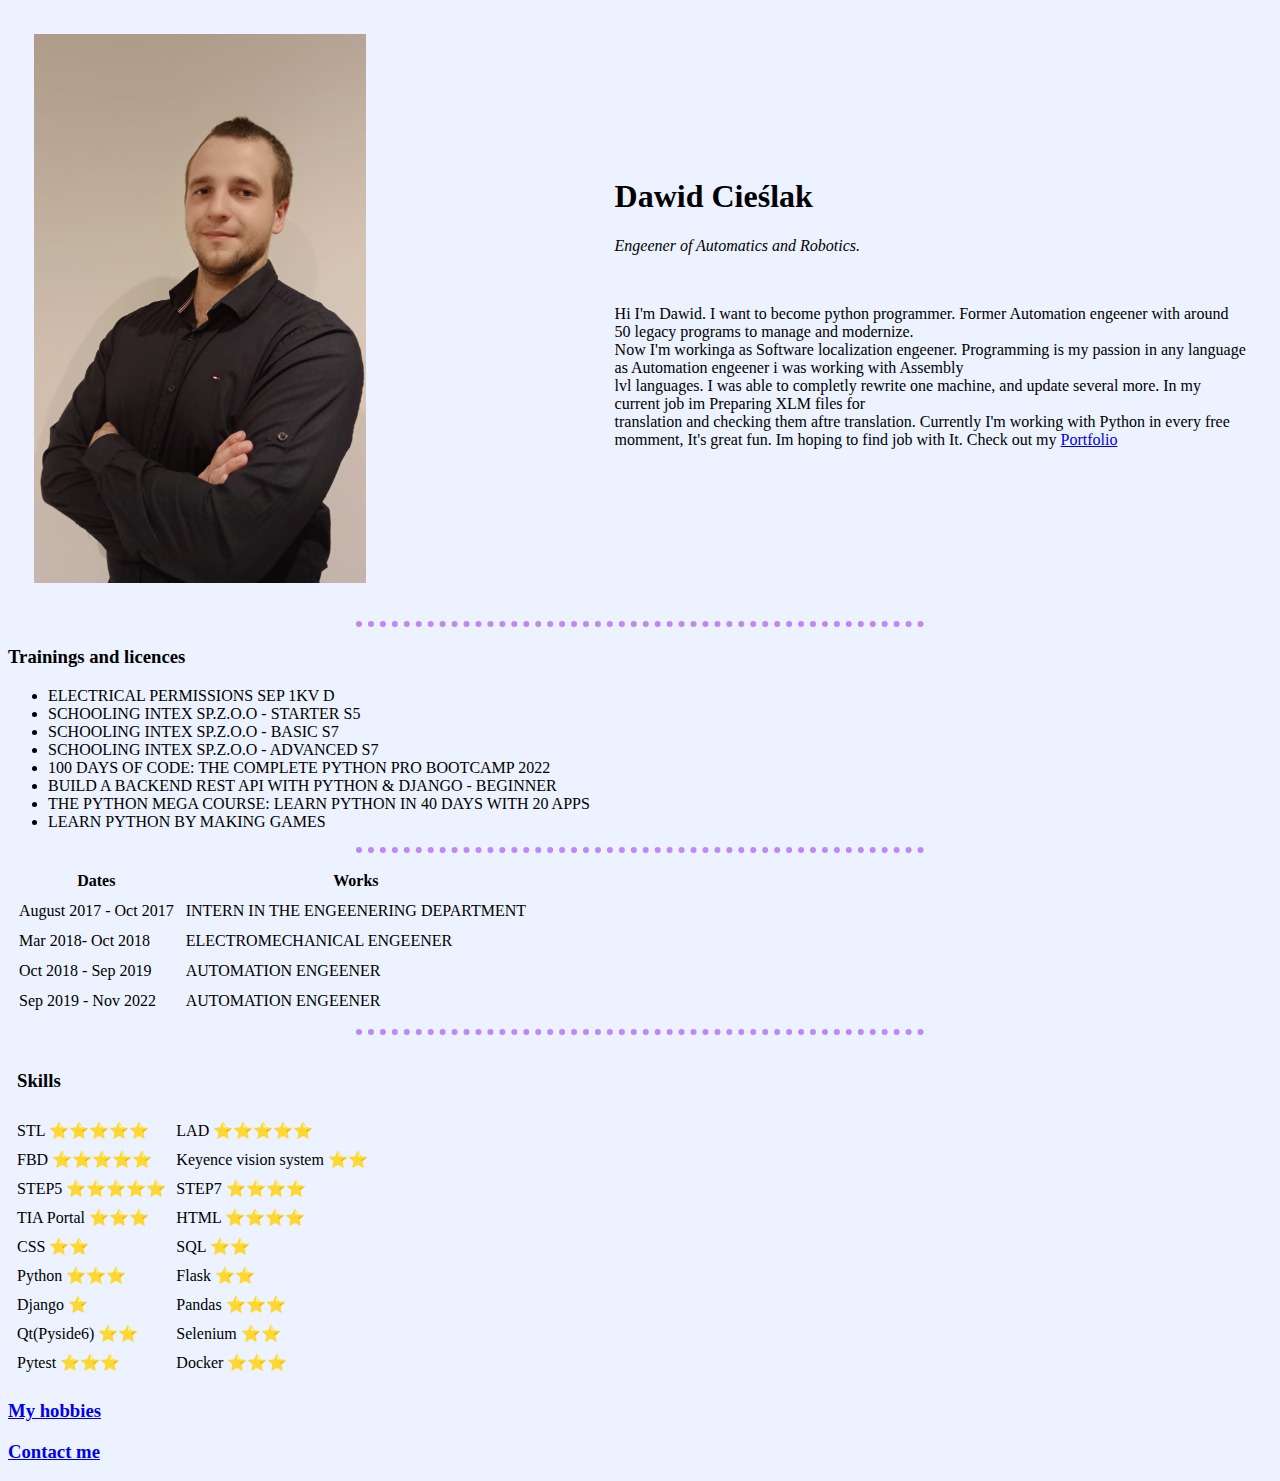
==== index.html @ 3902081b "Added internal css" ====
<!DOCTYPE html>
<html lang="en">
<head>
    <meta charset="UTF-8">
    <title>Html basics 2</title>
    <style>
        body {
            background-color: #ECF2FF;
        }

        hr {
            background-color: #ECF2FF;
            border-width: 6px;
            border-style: dotted none none none;
            width: 45%;
            height: 0px;
            border-color: #bf87fa;
        }
        img {
            max-width: 60%;
        }

    </style>
</head>
<body >
    <table cellspacing="25">
        <tr>
            <td>
                <img src="photo.png" alt="Dawid profile pictiure">
            </td>
            <td>
                <h1>Dawid Cieślak</h1>
                <p><em>Engeener of Automatics and Robotics.</em></p>    
                <br>
                <p>Hi I'm Dawid. I want to become python programmer. Former Automation engeener with around 50 legacy programs to manage and modernize.<br>
                Now I'm workinga as Software localization engeener. Programming is my passion in any language as Automation engeener i was working with Assembly<br>
                lvl languages. I was able to completly rewrite one machine, and update several more. In my current job im Preparing XLM files for <br>
                translation and checking them aftre translation. Currently I'm working with Python in every free momment, It's great fun. Im hoping to find job with It. Check out my 
                <a href="https://canthar90-streamlit-portfolio-webside-home-p20exb.streamlit.app">Portfolio</a></p>
            </td>
        </tr>
    </table>
    

    <hr>
    <h3>Trainings and licences</h3>
    
    <ul>
        <li>ELECTRICAL PERMISSIONS SEP 1KV D</li>
        <li>SCHOOLING INTEX SP.Z.O.O - STARTER S5</li>
        <li>SCHOOLING INTEX SP.Z.O.O - BASIC S7</li>
        <li>SCHOOLING INTEX SP.Z.O.O - ADVANCED S7</li>
        <li>100 DAYS OF CODE: THE COMPLETE PYTHON PRO BOOTCAMP 2022</li>
        <li>BUILD A BACKEND REST API WITH PYTHON & DJANGO - BEGINNER</li>
        <li>THE PYTHON MEGA COURSE: LEARN PYTHON IN 40 DAYS WITH 20 APPS</li>
        <li>LEARN PYTHON BY MAKING GAMES</li>
    </ul>
    <hr>
    <!-- Experience table -->
    <table cellspacing="10">
        <thead>
            <tr>
                <th>Dates</th>
                <th>Works</th>
            </tr>
        </thead>
        <tbody>
            <tr>
                <td>August 2017 - Oct 2017</td>
                <td>INTERN IN THE ENGEENERING DEPARTMENT</td>
            </tr>
            <tr>
                <td>Mar 2018- Oct 2018</td>
                <td>ELECTROMECHANICAL ENGEENER</td>
            </tr>
            <tr>
                <td>Oct 2018 - Sep 2019</td>
                <td>AUTOMATION ENGEENER</td>
            </tr>
            <tr>
                <td>Sep 2019 - Nov 2022</td>
                <td>AUTOMATION ENGEENER</td>
            </tr>
        </tbody>
        
    </table>
    <hr>
    <!-- Skills table -->
    <table cellspacing="8">
        <thead>
            <tr>
                <td><h3>Skills</h3></td>
            </tr>
        </thead>
        <tbody>
            <tr>
                <td>STL ⭐⭐⭐⭐⭐</td>
                <td>LAD ⭐⭐⭐⭐⭐</td>
            </tr>
            <tr>
                <td>FBD ⭐⭐⭐⭐⭐</td>
                <td>Keyence vision system ⭐⭐</td>
            </tr>
            <tr>
                <td>STEP5 ⭐⭐⭐⭐⭐</td>
                <td>STEP7 ⭐⭐⭐⭐</td>
            </tr>
            <tr>
                <td>TIA Portal ⭐⭐⭐</td>
                <td>HTML ⭐⭐⭐⭐</td>
            </tr>
            <tr>
                <td>CSS ⭐⭐</td>
                <td>SQL ⭐⭐</td>
            </tr>
            <tr>
                <td>Python ⭐⭐⭐</td>
                <td>Flask ⭐⭐</td>
            </tr>
            <tr>
                <td>Django ⭐</td>
                <td>Pandas ⭐⭐⭐</td>
            </tr>
            <tr>
                <td>Qt(Pyside6) ⭐⭐</td>
                <td>Selenium ⭐⭐</td>
            </tr>
            <tr>
                <td>Pytest ⭐⭐⭐</td>
                <td>Docker ⭐⭐⭐</td>
            </tr>
        </tbody>
    </table>

    <h3><a href="hobbies.html">My hobbies</a></h3>
    <h3><a href="contact.html">Contact me</a></h3>
</body>
</html>
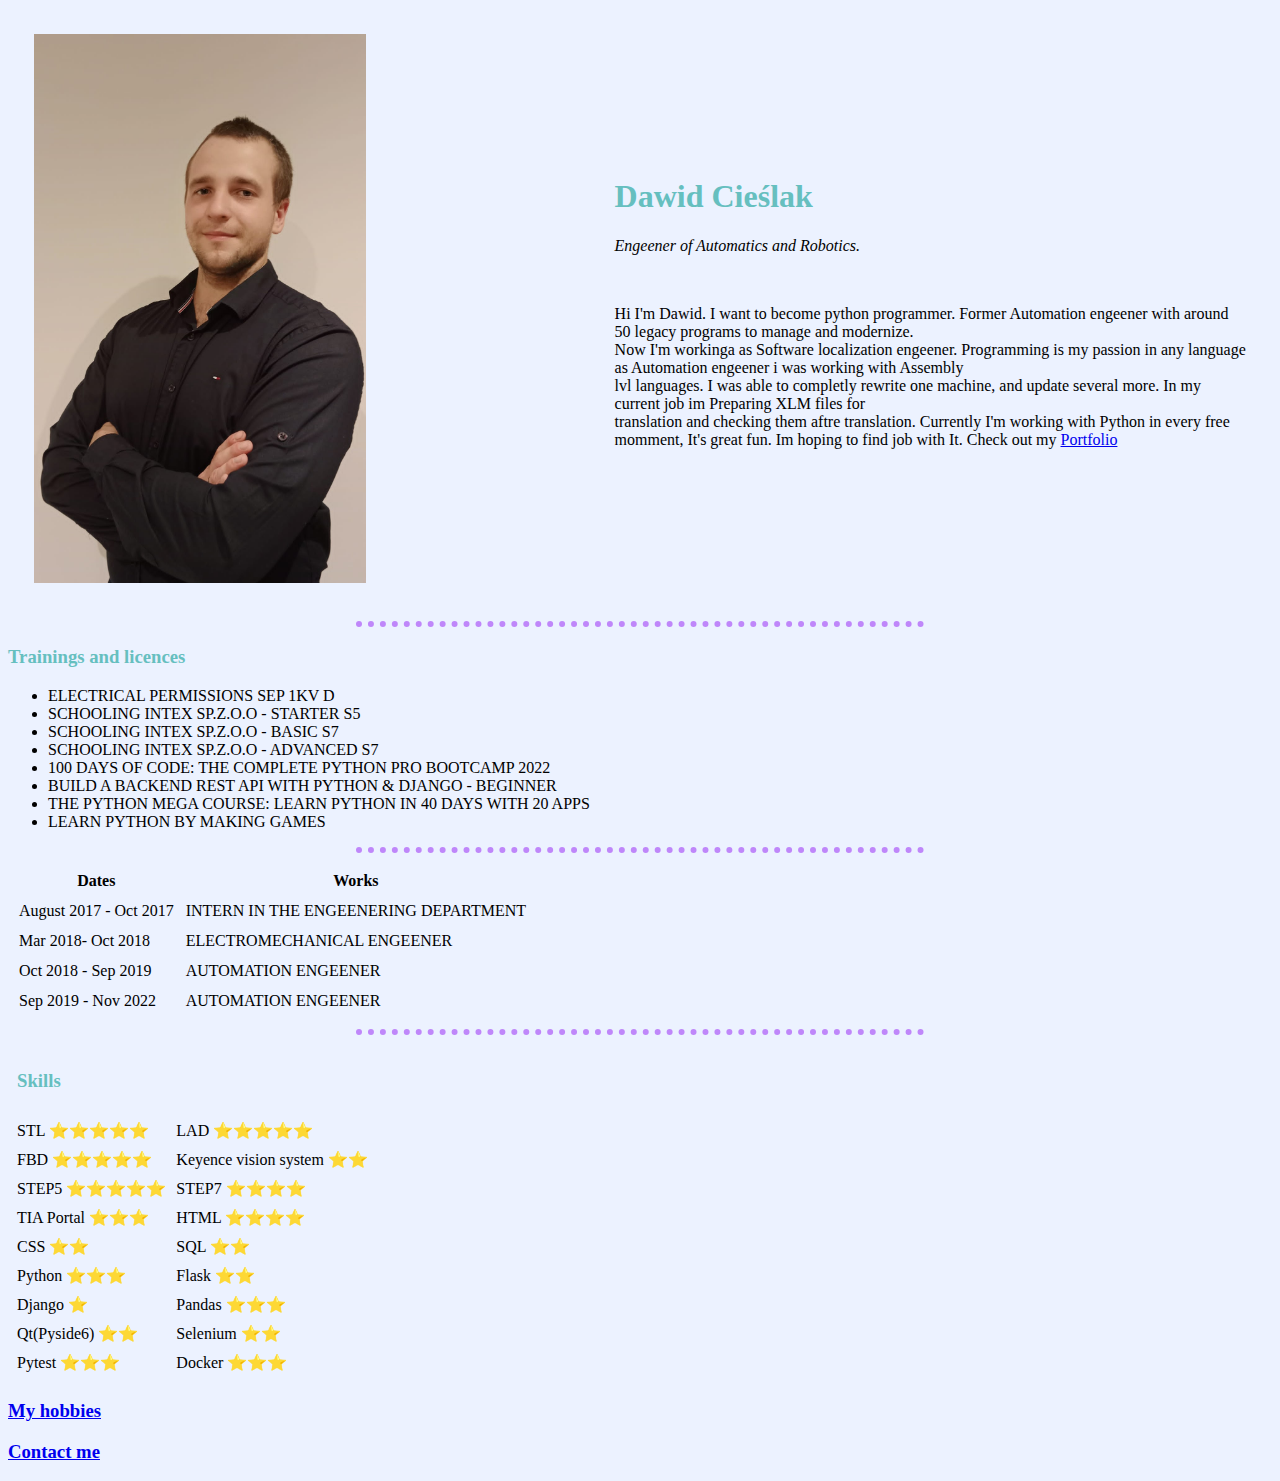
==== commit 2865ce9d: "External css" ====
--- a/index.html
+++ b/index.html
@@ -3,24 +3,7 @@
 <head>
     <meta charset="UTF-8">
     <title>Html basics 2</title>
-    <style>
-        body {
-            background-color: #ECF2FF;
-        }
-
-        hr {
-            background-color: #ECF2FF;
-            border-width: 6px;
-            border-style: dotted none none none;
-            width: 45%;
-            height: 0px;
-            border-color: #bf87fa;
-        }
-        img {
-            max-width: 60%;
-        }
-
-    </style>
+    <link rel="stylesheet" href="css\styles.css">
 </head>
 <body >
     <table cellspacing="25">
